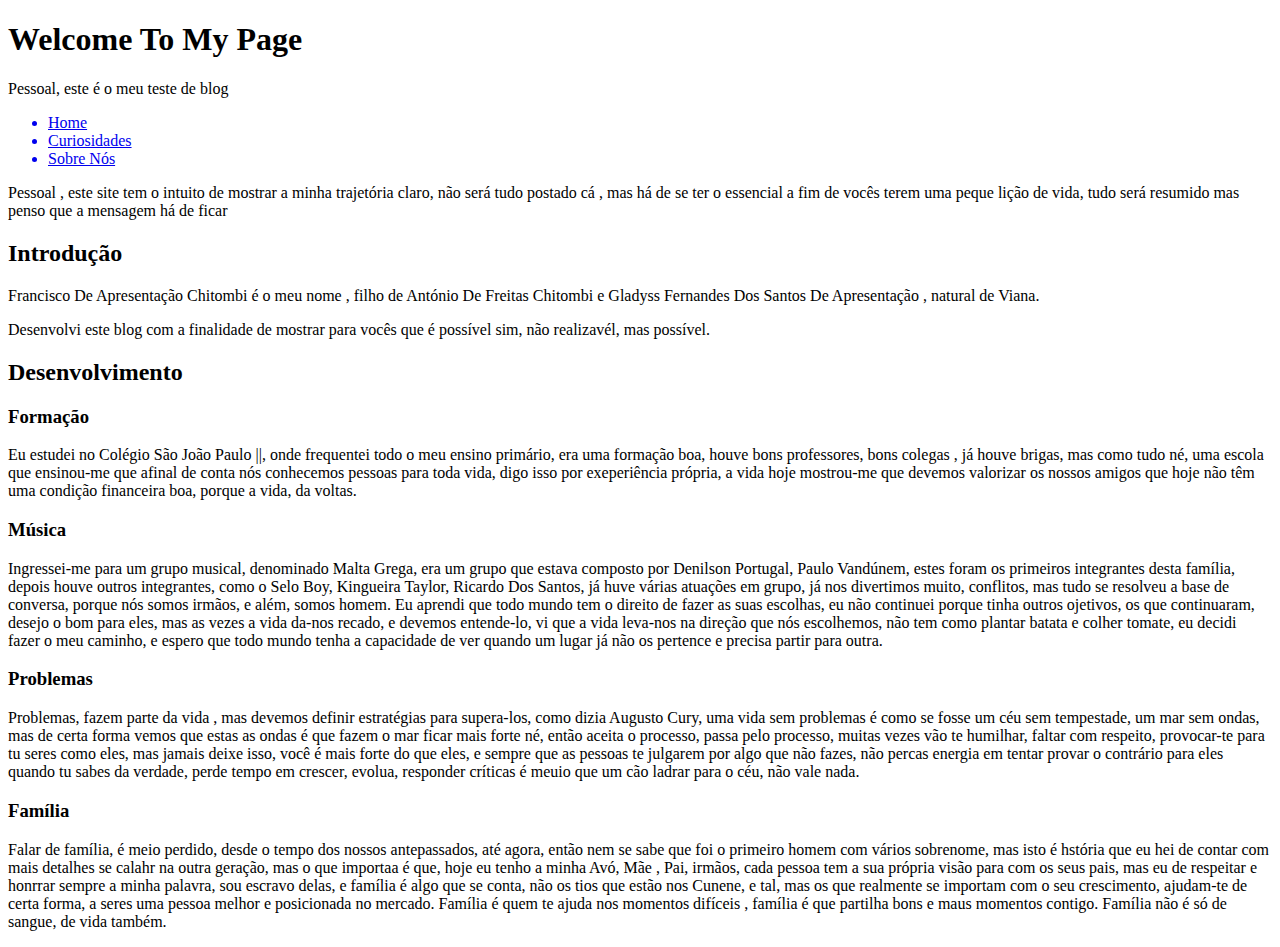
==== minha_002/index.html @ 99037fde "Criando um blog" ====
<!DOCTYPE html>
<html lang="pt-ao">
<head>
    <meta charset="UTF-8">
    <meta name="viewport" content="width=device-width, initial-scale=1.0">
    <title>My Life</title>
</head>
<body>
    <header>
        <h1>Welcome To My Page</h1>
        <p>Pessoal, este é o meu teste de blog</p>
    </header>

    <article>
        <main>
            <nav>
                <a href="#">
                    <ul>
                        <li>Home</li>
                        <li>Curiosidades</li>
                        <li>Sobre Nós</li>
                    </ul>
                </a>
            </nav>

            <p>Pessoal , este site tem o intuito de mostrar a minha trajetória claro, não será tudo postado cá , mas há de se ter o essencial a fim de vocês terem uma peque lição de vida, tudo será resumido mas penso que a mensagem há de ficar</p>

            <h2>Introdução</h2>

            <p>Francisco De Apresentação Chitombi é o meu nome , filho de António De Freitas Chitombi e Gladyss Fernandes Dos Santos De Apresentação , natural de Viana.</p>

            <p>Desenvolvi este blog com a finalidade de mostrar para vocês que é possível sim, não realizavél, mas possível.</p>

            <h2>Desenvolvimento</h2>

            <h3>Formação</h3>

            <p>Eu estudei no Colégio São João Paulo ||, onde frequentei todo o meu ensino primário, era uma formação boa, houve bons professores, bons colegas , já houve brigas, mas como tudo né, uma escola que ensinou-me que afinal de conta nós conhecemos pessoas para toda vida, digo isso por exeperiência própria, a vida hoje mostrou-me que devemos valorizar os nossos amigos que hoje não têm uma condição financeira boa, porque a vida, da voltas. </p>

            <h3>Música</h3>

            <p>Ingressei-me para um grupo musical, denominado Malta Grega, era um grupo que estava composto por Denilson Portugal, Paulo Vandúnem, estes foram os primeiros integrantes desta família, depois houve outros integrantes, como o Selo Boy, Kingueira Taylor, Ricardo Dos Santos, já huve várias atuações em grupo, já nos divertimos muito, conflitos, mas tudo se resolveu a base de conversa, porque nós somos irmãos, e além, somos homem. Eu aprendi que todo mundo tem o direito de fazer as suas escolhas, eu não continuei porque tinha outros ojetivos, os que continuaram, desejo o bom para eles, mas as vezes a vida da-nos recado, e devemos entende-lo, vi que a vida leva-nos na direção que nós escolhemos, não tem como plantar batata e colher tomate, eu decidi fazer o meu caminho, e espero que todo mundo tenha a capacidade de ver quando um lugar já não os pertence e precisa partir para outra.</p>

            <h3>Problemas</h3>


            <p>Problemas, fazem parte da vida , mas devemos definir estratégias para supera-los, como dizia Augusto Cury, uma vida sem problemas é como se fosse um céu sem tempestade, um mar sem ondas, mas de certa forma vemos que estas as ondas é que fazem o mar ficar mais forte né, então aceita o processo, passa pelo processo, muitas vezes vão te humilhar, faltar com respeito, provocar-te para tu seres como eles, mas jamais deixe isso, você é mais forte do que eles, e sempre que as pessoas te julgarem por algo que não fazes, não percas energia em tentar provar o contrário para eles quando tu sabes da verdade, perde tempo em crescer, evolua, responder críticas é meuio que um cão ladrar para o céu, não vale nada.</p>

            <h3>Família</h3>

            <p>Falar de família, é meio perdido, desde o tempo dos nossos antepassados, até agora, então nem se sabe que foi o primeiro homem com vários sobrenome, mas isto é hstória que eu hei de contar com mais detalhes se calahr na outra geração, mas o que importaa é que, hoje eu tenho a minha Avó, Mãe , Pai, irmãos, cada pessoa tem a sua própria visão para com os seus pais, mas eu de respeitar e honrrar sempre a minha palavra, sou escravo delas, e família é algo que se conta, não os tios que estão nos Cunene, e tal, mas os que realmente se importam com o seu crescimento, ajudam-te de certa forma, a seres uma pessoa melhor e posicionada no mercado. Família é quem te ajuda nos momentos difíceis , família é que partilha bons e maus momentos contigo. Família não é só de sangue, de vida também. </p>
        </main>
    </article>
</body>
</html>
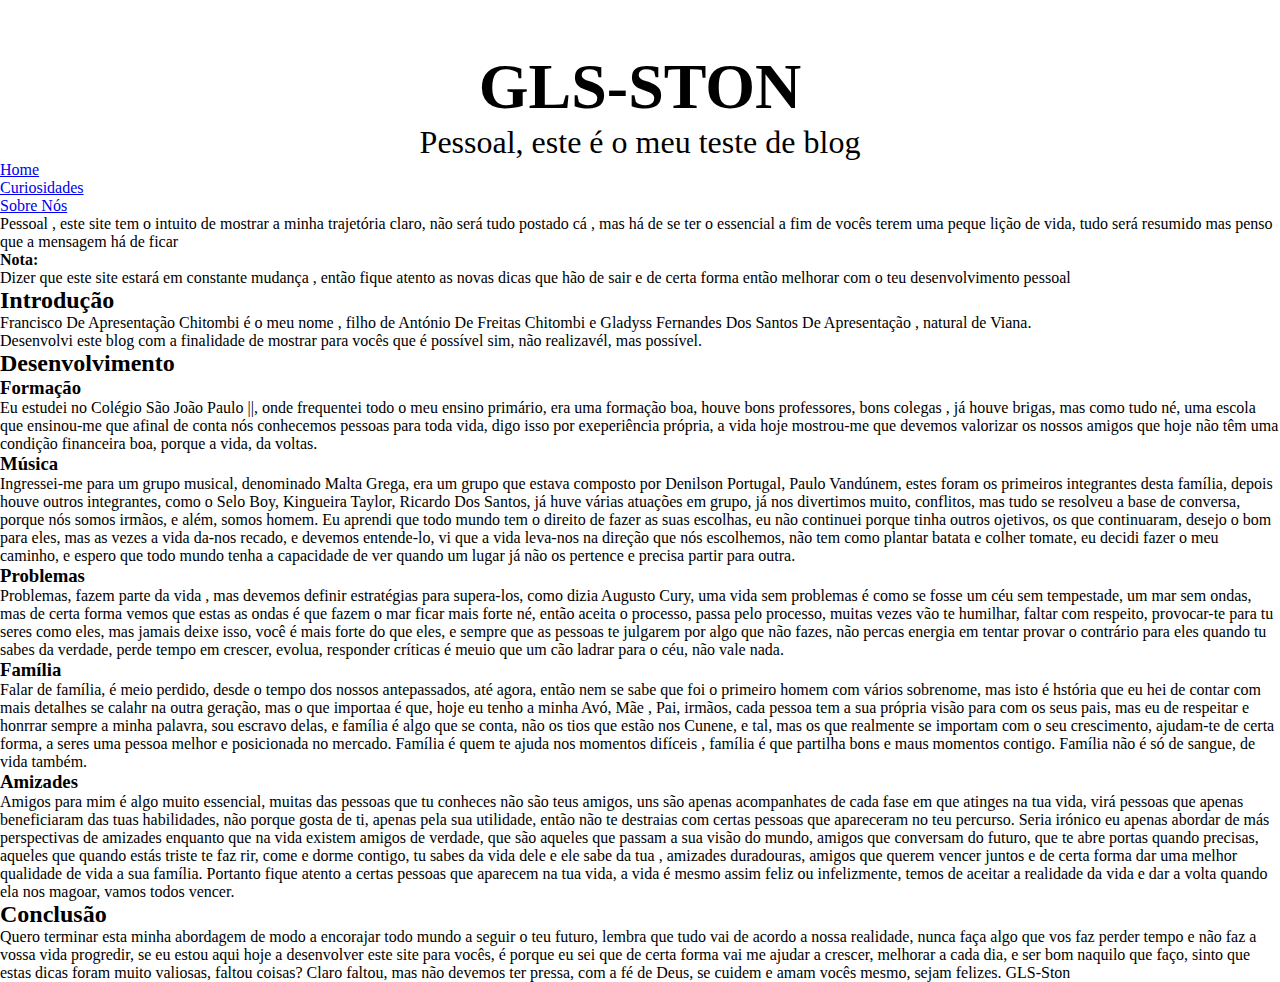
==== commit 103dc843: "Atualização do meu site" ====
--- a/minha_002/index.html
+++ b/minha_002/index.html
@@ -3,11 +3,12 @@
 <head>
     <meta charset="UTF-8">
     <meta name="viewport" content="width=device-width, initial-scale=1.0">
-    <title>My Life</title>
+    <title>GLS-STON</title>
+    <link rel="stylesheet" href="style.css">
 </head>
 <body>
     <header>
-        <h1>Welcome To My Page</h1>
+        <h1>GLS-STON</h1>
         <p>Pessoal, este é o meu teste de blog</p>
     </header>
 
@@ -24,6 +25,10 @@
             </nav>
 
             <p>Pessoal , este site tem o intuito de mostrar a minha trajetória claro, não será tudo postado cá , mas há de se ter o essencial a fim de vocês terem uma peque lição de vida, tudo será resumido mas penso que a mensagem há de ficar</p>
+
+            <h4>Nota:</h4>
+
+            <p>Dizer que este site estará em constante mudança , então fique atento as novas dicas que hão de sair e de certa forma então melhorar com o teu desenvolvimento pessoal</p>
 
             <h2>Introdução</h2>
 
@@ -49,6 +54,14 @@
             <h3>Família</h3>
 
             <p>Falar de família, é meio perdido, desde o tempo dos nossos antepassados, até agora, então nem se sabe que foi o primeiro homem com vários sobrenome, mas isto é hstória que eu hei de contar com mais detalhes se calahr na outra geração, mas o que importaa é que, hoje eu tenho a minha Avó, Mãe , Pai, irmãos, cada pessoa tem a sua própria visão para com os seus pais, mas eu de respeitar e honrrar sempre a minha palavra, sou escravo delas, e família é algo que se conta, não os tios que estão nos Cunene, e tal, mas os que realmente se importam com o seu crescimento, ajudam-te de certa forma, a seres uma pessoa melhor e posicionada no mercado. Família é quem te ajuda nos momentos difíceis , família é que partilha bons e maus momentos contigo. Família não é só de sangue, de vida também. </p>
+
+            <h3>Amizades</h3>
+
+            <p>Amigos para mim é algo muito essencial, muitas das pessoas que tu conheces não são teus amigos, uns são apenas acompanhates de cada fase em que atinges na tua vida, virá pessoas que apenas beneficiaram das tuas habilidades, não porque gosta de ti, apenas pela sua utilidade, então não te destraias com certas pessoas que apareceram no teu percurso. Seria irónico eu apenas abordar de más perspectivas de amizades enquanto que na vida existem amigos de verdade, que são aqueles que passam a sua visão do mundo, amigos que conversam do futuro, que te abre portas quando precisas, aqueles que quando estás triste te faz rir, come e dorme contigo, tu sabes da vida dele e ele sabe da tua , amizades duradouras, amigos que querem vencer juntos e de certa forma dar uma melhor qualidade de vida a sua família. Portanto fique atento a certas pessoas que aparecem na tua vida, a vida é mesmo assim feliz ou infelizmente, temos de aceitar a realidade da vida e dar a volta quando ela nos magoar, vamos todos vencer.</p>
+
+            <h2>Conclusão</h2>
+
+            <p>Quero terminar esta minha abordagem de modo a encorajar todo mundo a seguir o teu futuro, lembra que tudo vai de acordo a nossa realidade, nunca faça algo que vos faz perder tempo e não faz a vossa vida progredir, se eu estou aqui hoje a desenvolver este site para vocês, é porque eu sei que de certa forma vai me ajudar a crescer, melhorar a cada dia, e ser bom naquilo que faço, sinto que estas dicas foram muito valiosas, faltou coisas? Claro faltou, mas não devemos ter pressa, com a fé de Deus, se cuidem e amam vocês mesmo, sejam felizes. GLS-Ston</p>
         </main>
     </article>
 </body>
--- a/minha_002/style.css
+++ b/minha_002/style.css
@@ -0,0 +1,13 @@
+@charset "UTF-8";
+
+
+*{
+    padding: 0px;
+    margin: 0px;
+}
+
+header{
+    text-align: center;
+    padding-top: 50px;
+    font-size: 2em;
+}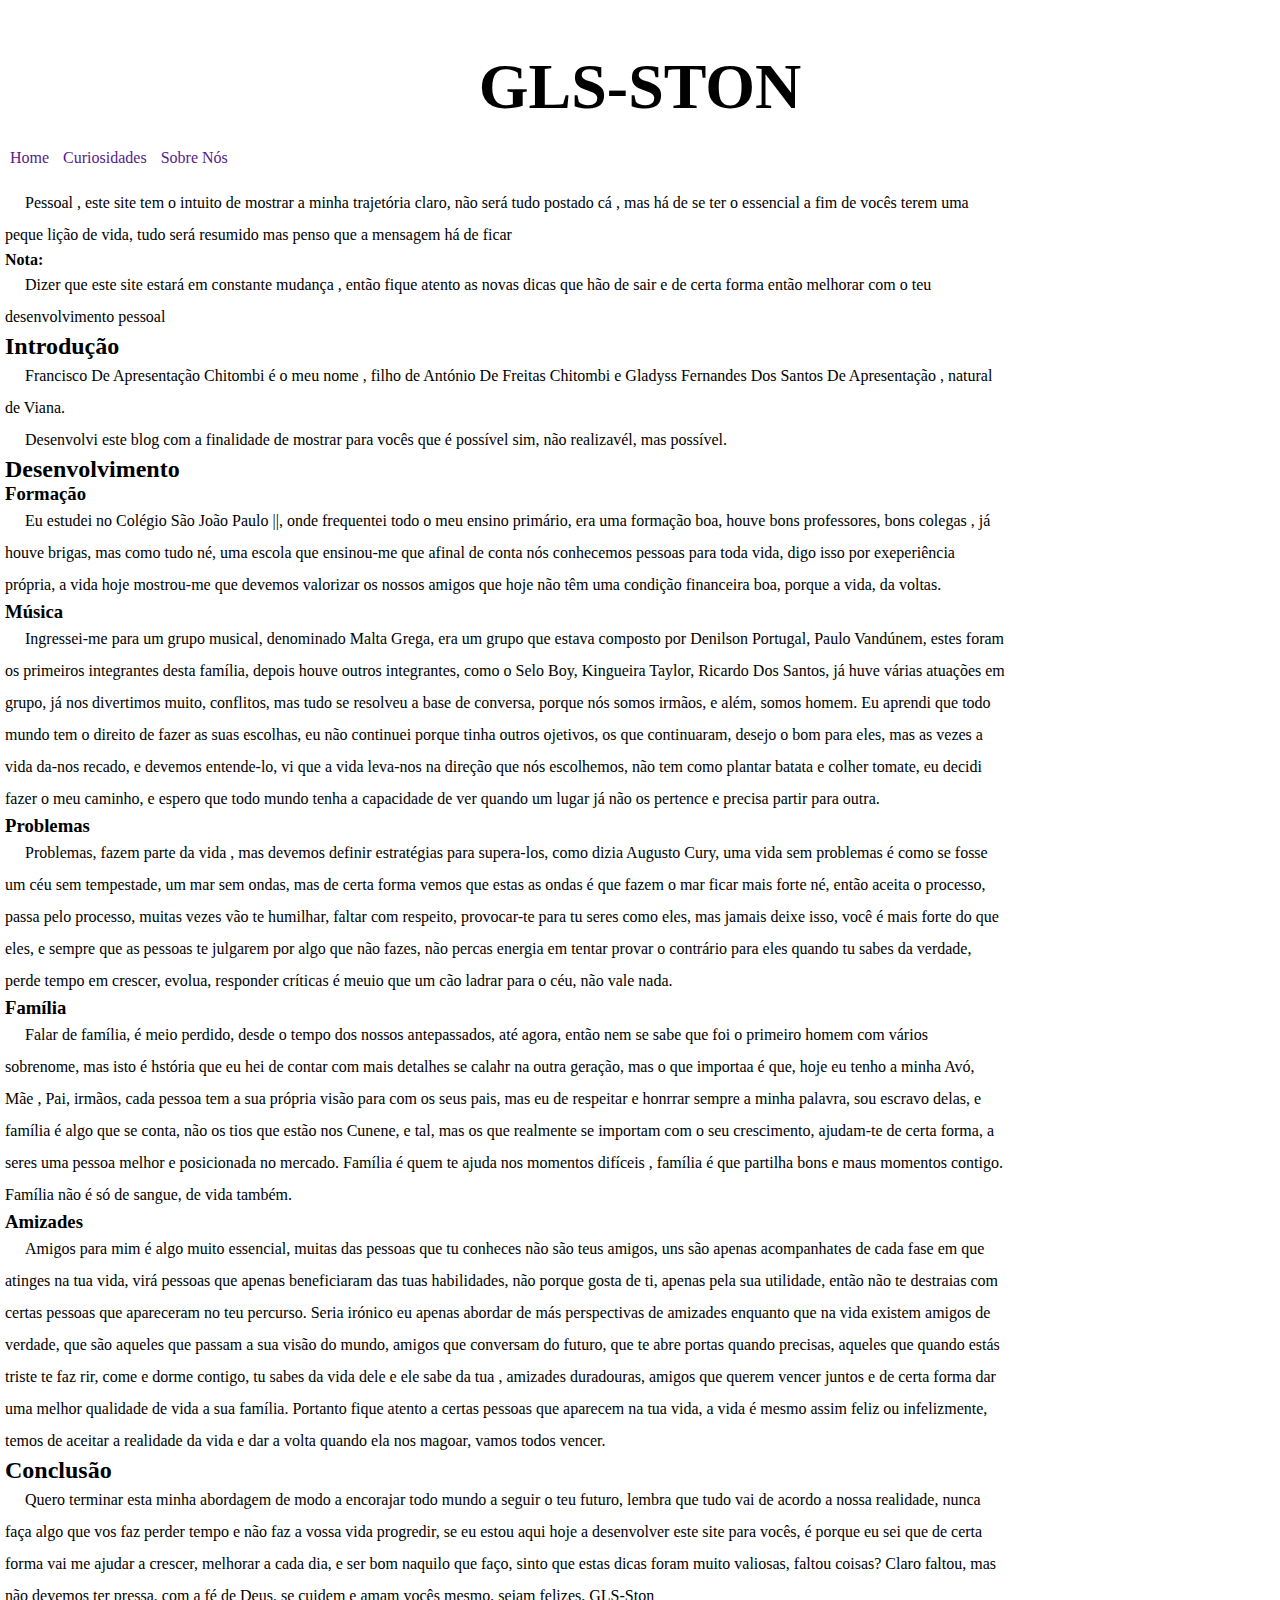
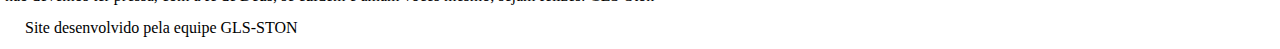
==== commit 6e00a272: "Atualização" ====
--- a/minha_002/index.html
+++ b/minha_002/index.html
@@ -1,68 +1,67 @@
 <!DOCTYPE html>
 <html lang="pt-ao">
 <head>
-    <meta charset="UTF-8">
-    <meta name="viewport" content="width=device-width, initial-scale=1.0">
-    <title>GLS-STON</title>
-    <link rel="stylesheet" href="style.css">
+<meta charset="UTF-8">
+<meta name="viewport" content="width=device-width, initial-scale=1.0">
+<title>GLS-STON</title>
+<link rel="stylesheet" href="style.css">
 </head>
 <body>
-    <header>
-        <h1>GLS-STON</h1>
-        <p>Pessoal, este é o meu teste de blog</p>
-    </header>
+<header>
+<h1>GLS-STON</h1>
+</header>
 
-    <article>
-        <main>
-            <nav>
-                <a href="#">
-                    <ul>
-                        <li>Home</li>
-                        <li>Curiosidades</li>
-                        <li>Sobre Nós</li>
-                    </ul>
-                </a>
-            </nav>
+<article>
+<main>
+<nav>               
+   
+        <a href="">Home</a>
+        <a href="">Curiosidades</a>
+        <a href="">Sobre Nós</a>
+                
+</nav>
 
-            <p>Pessoal , este site tem o intuito de mostrar a minha trajetória claro, não será tudo postado cá , mas há de se ter o essencial a fim de vocês terem uma peque lição de vida, tudo será resumido mas penso que a mensagem há de ficar</p>
+<p>Pessoal , este site tem o intuito de mostrar a minha trajetória claro, não será tudo postado cá , mas há de se ter o essencial a fim de vocês terem uma peque lição de vida, tudo será resumido mas penso que a mensagem há de ficar</p>
 
-            <h4>Nota:</h4>
+<h4>Nota:</h4>
 
-            <p>Dizer que este site estará em constante mudança , então fique atento as novas dicas que hão de sair e de certa forma então melhorar com o teu desenvolvimento pessoal</p>
+<p>Dizer que este site estará em constante mudança , então fique atento as novas dicas que hão de sair e de certa forma então melhorar com o teu desenvolvimento pessoal</p>
 
-            <h2>Introdução</h2>
+<h2>Introdução</h2>
 
-            <p>Francisco De Apresentação Chitombi é o meu nome , filho de António De Freitas Chitombi e Gladyss Fernandes Dos Santos De Apresentação , natural de Viana.</p>
+<p>Francisco De Apresentação Chitombi é o meu nome , filho de António De Freitas Chitombi e Gladyss Fernandes Dos Santos De Apresentação , natural de Viana.</p>
 
-            <p>Desenvolvi este blog com a finalidade de mostrar para vocês que é possível sim, não realizavél, mas possível.</p>
+<p>Desenvolvi este blog com a finalidade de mostrar para vocês que é possível sim, não realizavél, mas possível.</p>
 
-            <h2>Desenvolvimento</h2>
+<h2>Desenvolvimento</h2>
 
-            <h3>Formação</h3>
+<h3>Formação</h3>
 
-            <p>Eu estudei no Colégio São João Paulo ||, onde frequentei todo o meu ensino primário, era uma formação boa, houve bons professores, bons colegas , já houve brigas, mas como tudo né, uma escola que ensinou-me que afinal de conta nós conhecemos pessoas para toda vida, digo isso por exeperiência própria, a vida hoje mostrou-me que devemos valorizar os nossos amigos que hoje não têm uma condição financeira boa, porque a vida, da voltas. </p>
+<p>Eu estudei no Colégio São João Paulo ||, onde frequentei todo o meu ensino primário, era uma formação boa, houve bons professores, bons colegas , já houve brigas, mas como tudo né, uma escola que ensinou-me que afinal de conta nós conhecemos pessoas para toda vida, digo isso por exeperiência própria, a vida hoje mostrou-me que devemos valorizar os nossos amigos que hoje não têm uma condição financeira boa, porque a vida, da voltas. </p>
 
-            <h3>Música</h3>
+<h3>Música</h3>
 
-            <p>Ingressei-me para um grupo musical, denominado Malta Grega, era um grupo que estava composto por Denilson Portugal, Paulo Vandúnem, estes foram os primeiros integrantes desta família, depois houve outros integrantes, como o Selo Boy, Kingueira Taylor, Ricardo Dos Santos, já huve várias atuações em grupo, já nos divertimos muito, conflitos, mas tudo se resolveu a base de conversa, porque nós somos irmãos, e além, somos homem. Eu aprendi que todo mundo tem o direito de fazer as suas escolhas, eu não continuei porque tinha outros ojetivos, os que continuaram, desejo o bom para eles, mas as vezes a vida da-nos recado, e devemos entende-lo, vi que a vida leva-nos na direção que nós escolhemos, não tem como plantar batata e colher tomate, eu decidi fazer o meu caminho, e espero que todo mundo tenha a capacidade de ver quando um lugar já não os pertence e precisa partir para outra.</p>
+<p>Ingressei-me para um grupo musical, denominado Malta Grega, era um grupo que estava composto por Denilson Portugal, Paulo Vandúnem, estes foram os primeiros integrantes desta família, depois houve outros integrantes, como o Selo Boy, Kingueira Taylor, Ricardo Dos Santos, já huve várias atuações em grupo, já nos divertimos muito, conflitos, mas tudo se resolveu a base de conversa, porque nós somos irmãos, e além, somos homem. Eu aprendi que todo mundo tem o direito de fazer as suas escolhas, eu não continuei porque tinha outros ojetivos, os que continuaram, desejo o bom para eles, mas as vezes a vida da-nos recado, e devemos entende-lo, vi que a vida leva-nos na direção que nós escolhemos, não tem como plantar batata e colher tomate, eu decidi fazer o meu caminho, e espero que todo mundo tenha a capacidade de ver quando um lugar já não os pertence e precisa partir para outra.</p>
 
-            <h3>Problemas</h3>
+<h3>Problemas</h3>
 
 
-            <p>Problemas, fazem parte da vida , mas devemos definir estratégias para supera-los, como dizia Augusto Cury, uma vida sem problemas é como se fosse um céu sem tempestade, um mar sem ondas, mas de certa forma vemos que estas as ondas é que fazem o mar ficar mais forte né, então aceita o processo, passa pelo processo, muitas vezes vão te humilhar, faltar com respeito, provocar-te para tu seres como eles, mas jamais deixe isso, você é mais forte do que eles, e sempre que as pessoas te julgarem por algo que não fazes, não percas energia em tentar provar o contrário para eles quando tu sabes da verdade, perde tempo em crescer, evolua, responder críticas é meuio que um cão ladrar para o céu, não vale nada.</p>
+<p>Problemas, fazem parte da vida , mas devemos definir estratégias para supera-los, como dizia Augusto Cury, uma vida sem problemas é como se fosse um céu sem tempestade, um mar sem ondas, mas de certa forma vemos que estas as ondas é que fazem o mar ficar mais forte né, então aceita o processo, passa pelo processo, muitas vezes vão te humilhar, faltar com respeito, provocar-te para tu seres como eles, mas jamais deixe isso, você é mais forte do que eles, e sempre que as pessoas te julgarem por algo que não fazes, não percas energia em tentar provar o contrário para eles quando tu sabes da verdade, perde tempo em crescer, evolua, responder críticas é meuio que um cão ladrar para o céu, não vale nada.</p>
 
-            <h3>Família</h3>
+<h3>Família</h3>
 
-            <p>Falar de família, é meio perdido, desde o tempo dos nossos antepassados, até agora, então nem se sabe que foi o primeiro homem com vários sobrenome, mas isto é hstória que eu hei de contar com mais detalhes se calahr na outra geração, mas o que importaa é que, hoje eu tenho a minha Avó, Mãe , Pai, irmãos, cada pessoa tem a sua própria visão para com os seus pais, mas eu de respeitar e honrrar sempre a minha palavra, sou escravo delas, e família é algo que se conta, não os tios que estão nos Cunene, e tal, mas os que realmente se importam com o seu crescimento, ajudam-te de certa forma, a seres uma pessoa melhor e posicionada no mercado. Família é quem te ajuda nos momentos difíceis , família é que partilha bons e maus momentos contigo. Família não é só de sangue, de vida também. </p>
+<p>Falar de família, é meio perdido, desde o tempo dos nossos antepassados, até agora, então nem se sabe que foi o primeiro homem com vários sobrenome, mas isto é hstória que eu hei de contar com mais detalhes se calahr na outra geração, mas o que importaa é que, hoje eu tenho a minha Avó, Mãe , Pai, irmãos, cada pessoa tem a sua própria visão para com os seus pais, mas eu de respeitar e honrrar sempre a minha palavra, sou escravo delas, e família é algo que se conta, não os tios que estão nos Cunene, e tal, mas os que realmente se importam com o seu crescimento, ajudam-te de certa forma, a seres uma pessoa melhor e posicionada no mercado. Família é quem te ajuda nos momentos difíceis , família é que partilha bons e maus momentos contigo. Família não é só de sangue, de vida também. </p>
 
-            <h3>Amizades</h3>
+<h3>Amizades</h3>
 
-            <p>Amigos para mim é algo muito essencial, muitas das pessoas que tu conheces não são teus amigos, uns são apenas acompanhates de cada fase em que atinges na tua vida, virá pessoas que apenas beneficiaram das tuas habilidades, não porque gosta de ti, apenas pela sua utilidade, então não te destraias com certas pessoas que apareceram no teu percurso. Seria irónico eu apenas abordar de más perspectivas de amizades enquanto que na vida existem amigos de verdade, que são aqueles que passam a sua visão do mundo, amigos que conversam do futuro, que te abre portas quando precisas, aqueles que quando estás triste te faz rir, come e dorme contigo, tu sabes da vida dele e ele sabe da tua , amizades duradouras, amigos que querem vencer juntos e de certa forma dar uma melhor qualidade de vida a sua família. Portanto fique atento a certas pessoas que aparecem na tua vida, a vida é mesmo assim feliz ou infelizmente, temos de aceitar a realidade da vida e dar a volta quando ela nos magoar, vamos todos vencer.</p>
+<p>Amigos para mim é algo muito essencial, muitas das pessoas que tu conheces não são teus amigos, uns são apenas acompanhates de cada fase em que atinges na tua vida, virá pessoas que apenas beneficiaram das tuas habilidades, não porque gosta de ti, apenas pela sua utilidade, então não te destraias com certas pessoas que apareceram no teu percurso. Seria irónico eu apenas abordar de más perspectivas de amizades enquanto que na vida existem amigos de verdade, que são aqueles que passam a sua visão do mundo, amigos que conversam do futuro, que te abre portas quando precisas, aqueles que quando estás triste te faz rir, come e dorme contigo, tu sabes da vida dele e ele sabe da tua , amizades duradouras, amigos que querem vencer juntos e de certa forma dar uma melhor qualidade de vida a sua família. Portanto fique atento a certas pessoas que aparecem na tua vida, a vida é mesmo assim feliz ou infelizmente, temos de aceitar a realidade da vida e dar a volta quando ela nos magoar, vamos todos vencer.</p>
 
-            <h2>Conclusão</h2>
+<h2>Conclusão</h2>
 
-            <p>Quero terminar esta minha abordagem de modo a encorajar todo mundo a seguir o teu futuro, lembra que tudo vai de acordo a nossa realidade, nunca faça algo que vos faz perder tempo e não faz a vossa vida progredir, se eu estou aqui hoje a desenvolver este site para vocês, é porque eu sei que de certa forma vai me ajudar a crescer, melhorar a cada dia, e ser bom naquilo que faço, sinto que estas dicas foram muito valiosas, faltou coisas? Claro faltou, mas não devemos ter pressa, com a fé de Deus, se cuidem e amam vocês mesmo, sejam felizes. GLS-Ston</p>
-        </main>
-    </article>
+<p>Quero terminar esta minha abordagem de modo a encorajar todo mundo a seguir o teu futuro, lembra que tudo vai de acordo a nossa realidade, nunca faça algo que vos faz perder tempo e não faz a vossa vida progredir, se eu estou aqui hoje a desenvolver este site para vocês, é porque eu sei que de certa forma vai me ajudar a crescer, melhorar a cada dia, e ser bom naquilo que faço, sinto que estas dicas foram muito valiosas, faltou coisas? Claro faltou, mas não devemos ter pressa, com a fé de Deus, se cuidem e amam vocês mesmo, sejam felizes. GLS-Ston</p>
+
+<footer><p>Site desenvolvido pela equipe GLS-STON</p></footer>
+</main>
+</article>
 </body>
 </html>--- a/minha_002/style.css
+++ b/minha_002/style.css
@@ -6,8 +6,36 @@
     margin: 0px;
 }
 
+
 header{
     text-align: center;
     padding-top: 50px;
     font-size: 2em;
-}+}
+
+header > h1{
+    padding-bottom: 20px;
+    
+}
+
+nav{
+    padding-bottom: 20px;
+}
+
+main{
+    margin: 5px;
+    min-width: 300px;
+    max-width: 1000px;
+}
+
+main p{
+    line-height: 2em;
+    text-indent: 20px;
+    
+}
+
+a {
+    margin-right: 30px;
+    margin: 5px;
+    text-decoration: none;
+}
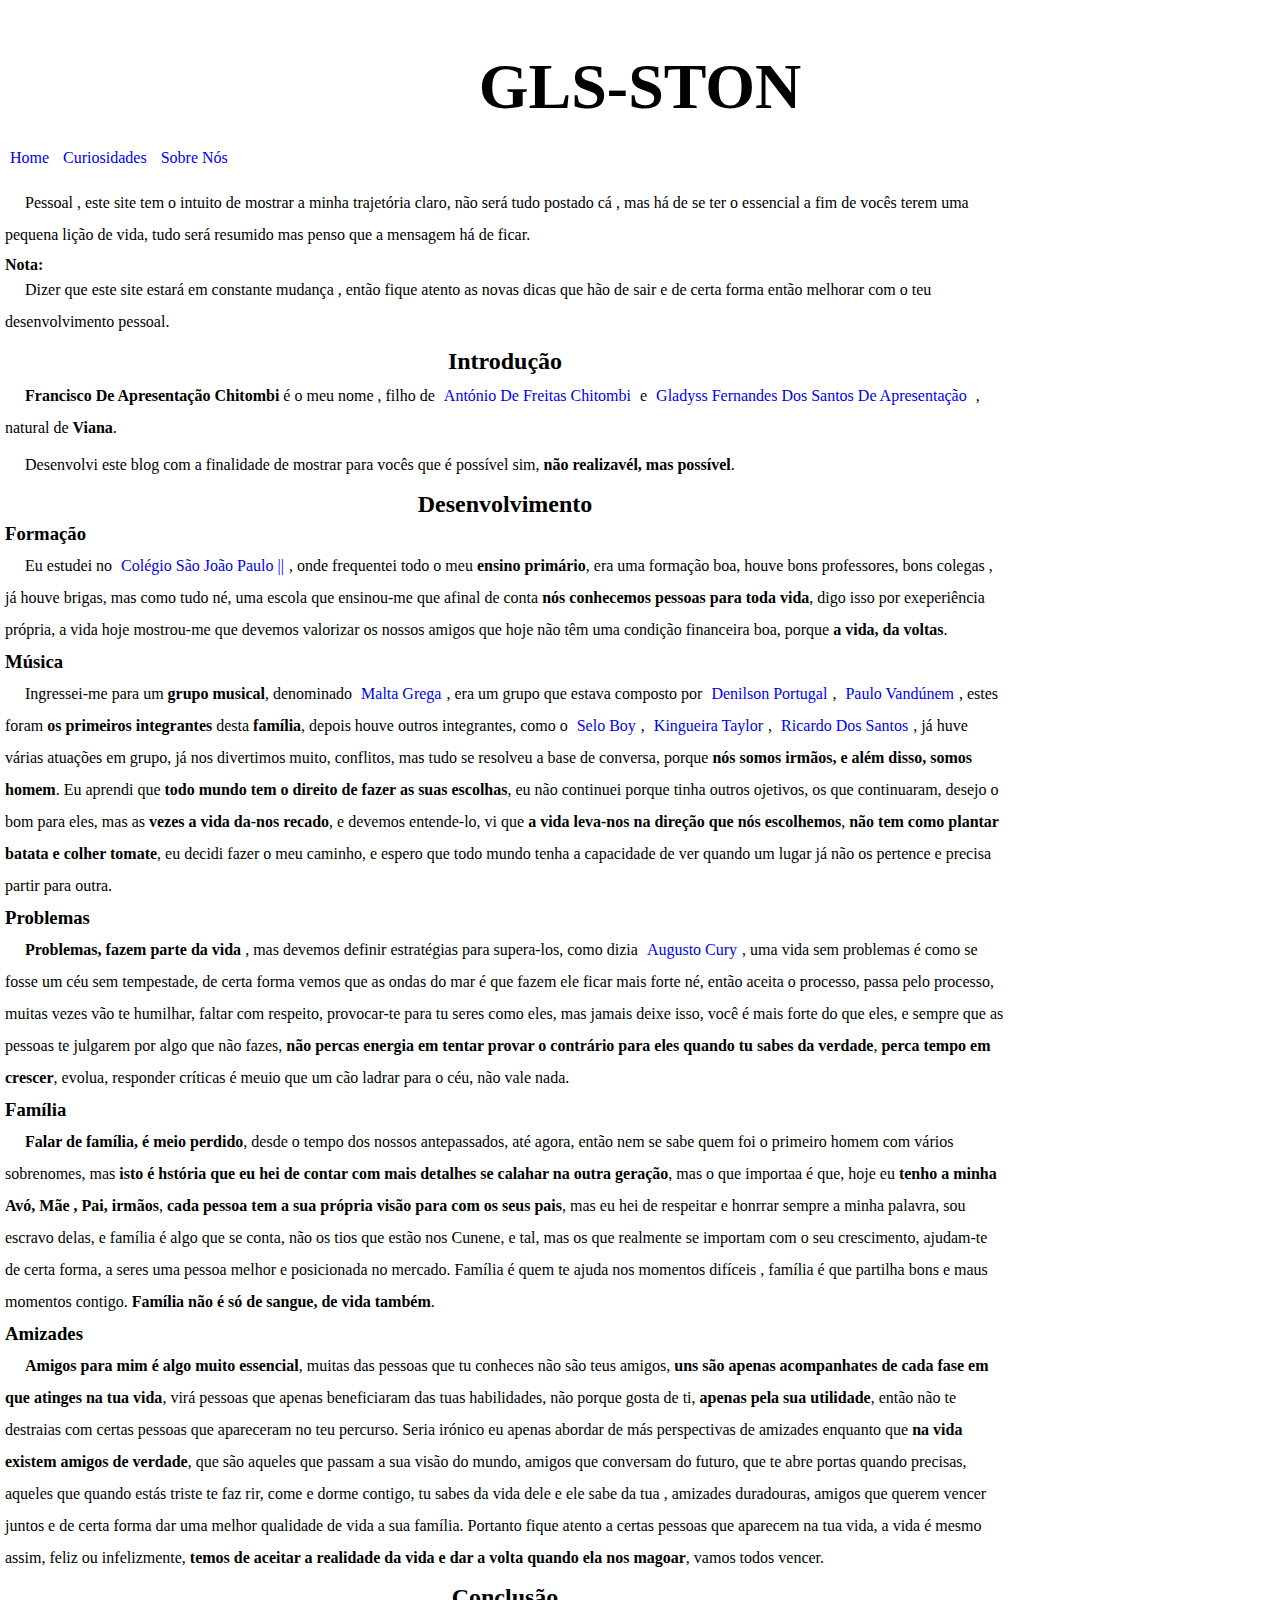
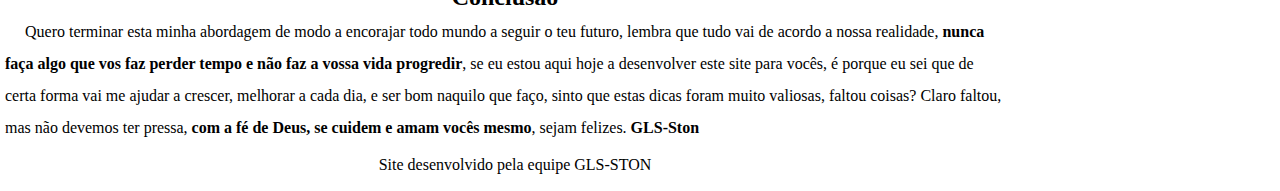
==== commit 7876129d: "Atualizei o meu site" ====
--- a/minha_002/index.html
+++ b/minha_002/index.html
@@ -15,50 +15,50 @@
 <main>
 <nav>               
    
-        <a href="">Home</a>
-        <a href="">Curiosidades</a>
-        <a href="">Sobre Nós</a>
+        <a href="#">Home</a>
+        <a href="#">Curiosidades</a>
+        <a href="#">Sobre Nós</a>
                 
 </nav>
 
-<p>Pessoal , este site tem o intuito de mostrar a minha trajetória claro, não será tudo postado cá , mas há de se ter o essencial a fim de vocês terem uma peque lição de vida, tudo será resumido mas penso que a mensagem há de ficar</p>
+<p>Pessoal , este site tem o intuito de mostrar a minha trajetória claro, não será tudo postado cá , mas há de se ter o essencial a fim de vocês terem uma pequena lição de vida, tudo será resumido mas penso que a mensagem há de ficar.</p>
 
 <h4>Nota:</h4>
 
-<p>Dizer que este site estará em constante mudança , então fique atento as novas dicas que hão de sair e de certa forma então melhorar com o teu desenvolvimento pessoal</p>
+<p>Dizer que este site estará em constante mudança , então fique atento as novas dicas que hão de sair e de certa forma então melhorar com o teu desenvolvimento pessoal.</p>
 
 <h2>Introdução</h2>
 
-<p>Francisco De Apresentação Chitombi é o meu nome , filho de António De Freitas Chitombi e Gladyss Fernandes Dos Santos De Apresentação , natural de Viana.</p>
+<p><strong>Francisco De Apresentação Chitombi</strong> é o meu nome , filho de <a href="#">António De Freitas Chitombi</a> e <a href="#">Gladyss Fernandes Dos Santos De Apresentação</a> , natural de <strong>Viana</strong>.</p>
 
-<p>Desenvolvi este blog com a finalidade de mostrar para vocês que é possível sim, não realizavél, mas possível.</p>
+<p>Desenvolvi este blog com a finalidade de mostrar para vocês que é possível sim, <strong>não realizavél, mas possível</strong>.</p>
 
 <h2>Desenvolvimento</h2>
 
 <h3>Formação</h3>
 
-<p>Eu estudei no Colégio São João Paulo ||, onde frequentei todo o meu ensino primário, era uma formação boa, houve bons professores, bons colegas , já houve brigas, mas como tudo né, uma escola que ensinou-me que afinal de conta nós conhecemos pessoas para toda vida, digo isso por exeperiência própria, a vida hoje mostrou-me que devemos valorizar os nossos amigos que hoje não têm uma condição financeira boa, porque a vida, da voltas. </p>
+<p>Eu estudei no <a href="#">Colégio São João Paulo ||</a>, onde frequentei todo o meu <strong>ensino primário</strong>, era uma formação boa, houve bons professores, bons colegas , já houve brigas, mas como tudo né, uma escola que ensinou-me que afinal de conta <strong>nós conhecemos pessoas para toda vida</strong>, digo isso por exeperiência própria, a vida hoje mostrou-me que devemos valorizar os nossos amigos que hoje não têm uma condição financeira boa, porque <strong>a vida, da voltas</strong>. </p>
 
 <h3>Música</h3>
 
-<p>Ingressei-me para um grupo musical, denominado Malta Grega, era um grupo que estava composto por Denilson Portugal, Paulo Vandúnem, estes foram os primeiros integrantes desta família, depois houve outros integrantes, como o Selo Boy, Kingueira Taylor, Ricardo Dos Santos, já huve várias atuações em grupo, já nos divertimos muito, conflitos, mas tudo se resolveu a base de conversa, porque nós somos irmãos, e além, somos homem. Eu aprendi que todo mundo tem o direito de fazer as suas escolhas, eu não continuei porque tinha outros ojetivos, os que continuaram, desejo o bom para eles, mas as vezes a vida da-nos recado, e devemos entende-lo, vi que a vida leva-nos na direção que nós escolhemos, não tem como plantar batata e colher tomate, eu decidi fazer o meu caminho, e espero que todo mundo tenha a capacidade de ver quando um lugar já não os pertence e precisa partir para outra.</p>
+<p>Ingressei-me para um <strong>grupo musical</strong>, denominado <a href="#">Malta Grega</a>, era um grupo que estava composto por <a href="#">Denilson Portugal</a>, <a href="#">Paulo Vandúnem</a>, estes foram <strong>os primeiros integrantes</strong> desta <strong>família</strong>, depois houve outros integrantes, como o <a href="#">Selo Boy</a>, <a href="#">Kingueira Taylor</a>, <a href="#">Ricardo Dos Santos</a>, já huve várias atuações em grupo, já nos divertimos muito, conflitos, mas tudo se resolveu a base de conversa, porque <strong>nós somos irmãos, e além disso, somos homem</strong>. Eu aprendi que <strong>todo mundo tem o direito de fazer as suas escolhas</strong>, eu não continuei porque tinha outros ojetivos, os que continuaram, desejo o bom para eles, mas as <strong>vezes a vida da-nos recado</strong>, e devemos entende-lo, vi que <strong>a vida leva-nos na direção que nós escolhemos</strong>, <strong>não tem como plantar batata e colher tomate</strong>, eu decidi fazer o meu caminho, e espero que todo mundo tenha a capacidade de ver quando um lugar já não os pertence e precisa partir para outra.</p>
 
 <h3>Problemas</h3>
 
 
-<p>Problemas, fazem parte da vida , mas devemos definir estratégias para supera-los, como dizia Augusto Cury, uma vida sem problemas é como se fosse um céu sem tempestade, um mar sem ondas, mas de certa forma vemos que estas as ondas é que fazem o mar ficar mais forte né, então aceita o processo, passa pelo processo, muitas vezes vão te humilhar, faltar com respeito, provocar-te para tu seres como eles, mas jamais deixe isso, você é mais forte do que eles, e sempre que as pessoas te julgarem por algo que não fazes, não percas energia em tentar provar o contrário para eles quando tu sabes da verdade, perde tempo em crescer, evolua, responder críticas é meuio que um cão ladrar para o céu, não vale nada.</p>
+<p><strong>Problemas, fazem parte da vida</strong> , mas devemos definir estratégias para supera-los, como dizia <a href="#">Augusto Cury</a>, uma vida sem problemas é como se fosse um céu sem tempestade, de certa forma vemos que as ondas do mar é que fazem ele ficar mais forte né, então aceita o processo, passa pelo processo, muitas vezes vão te humilhar, faltar com respeito, provocar-te para tu seres como eles, mas jamais deixe isso, você é mais forte do que eles, e sempre que as pessoas te julgarem por algo que não fazes, <strong>não percas energia em tentar provar o contrário para eles quando tu sabes da verdade</strong>, <strong>perca tempo em crescer</strong>, evolua, responder críticas é meuio que um cão ladrar para o céu, não vale nada.</p>
 
 <h3>Família</h3>
 
-<p>Falar de família, é meio perdido, desde o tempo dos nossos antepassados, até agora, então nem se sabe que foi o primeiro homem com vários sobrenome, mas isto é hstória que eu hei de contar com mais detalhes se calahr na outra geração, mas o que importaa é que, hoje eu tenho a minha Avó, Mãe , Pai, irmãos, cada pessoa tem a sua própria visão para com os seus pais, mas eu de respeitar e honrrar sempre a minha palavra, sou escravo delas, e família é algo que se conta, não os tios que estão nos Cunene, e tal, mas os que realmente se importam com o seu crescimento, ajudam-te de certa forma, a seres uma pessoa melhor e posicionada no mercado. Família é quem te ajuda nos momentos difíceis , família é que partilha bons e maus momentos contigo. Família não é só de sangue, de vida também. </p>
+<p><strong>Falar de família, é meio perdido</strong>, desde o tempo dos nossos antepassados, até agora, então nem se sabe quem foi o primeiro homem com vários sobrenomes, mas <strong>isto é hstória que eu hei de contar com mais detalhes se calahar na outra geração</strong>, mas o que importaa é que, hoje eu <strong>tenho a minha Avó, Mãe , Pai, irmãos</strong>, <strong>cada pessoa tem a sua própria visão para com os seus pais</strong>, mas eu hei de respeitar e honrrar sempre a minha palavra, sou escravo delas, e família é algo que se conta, não os tios que estão nos Cunene, e tal, mas os que realmente se importam com o seu crescimento, ajudam-te de certa forma, a seres uma pessoa melhor e posicionada no mercado. Família é quem te ajuda nos momentos difíceis , família é que partilha bons e maus momentos contigo. <strong>Família não é só de sangue, de vida também</strong>. </p>
 
 <h3>Amizades</h3>
 
-<p>Amigos para mim é algo muito essencial, muitas das pessoas que tu conheces não são teus amigos, uns são apenas acompanhates de cada fase em que atinges na tua vida, virá pessoas que apenas beneficiaram das tuas habilidades, não porque gosta de ti, apenas pela sua utilidade, então não te destraias com certas pessoas que apareceram no teu percurso. Seria irónico eu apenas abordar de más perspectivas de amizades enquanto que na vida existem amigos de verdade, que são aqueles que passam a sua visão do mundo, amigos que conversam do futuro, que te abre portas quando precisas, aqueles que quando estás triste te faz rir, come e dorme contigo, tu sabes da vida dele e ele sabe da tua , amizades duradouras, amigos que querem vencer juntos e de certa forma dar uma melhor qualidade de vida a sua família. Portanto fique atento a certas pessoas que aparecem na tua vida, a vida é mesmo assim feliz ou infelizmente, temos de aceitar a realidade da vida e dar a volta quando ela nos magoar, vamos todos vencer.</p>
+<p><strong>Amigos para mim é algo muito essencial</strong>, muitas das pessoas que tu conheces não são teus amigos, <strong>uns são apenas acompanhates de cada fase em que atinges na tua vida</strong>, virá pessoas que apenas beneficiaram das tuas habilidades, não porque gosta de ti, <strong>apenas pela sua utilidade</strong>, então não te destraias com certas pessoas que apareceram no teu percurso. Seria irónico eu apenas abordar de más perspectivas de amizades enquanto que <strong>na vida existem amigos de verdade</strong>, que são aqueles que passam a sua visão do mundo, amigos que conversam do futuro, que te abre portas quando precisas, aqueles que quando estás triste te faz rir, come e dorme contigo, tu sabes da vida dele e ele sabe da tua , amizades duradouras, amigos que querem vencer juntos e de certa forma dar uma melhor qualidade de vida a sua família. Portanto fique atento a certas pessoas que aparecem na tua vida, a vida é mesmo assim, feliz ou infelizmente, <strong>temos de aceitar a realidade da vida e dar a volta quando ela nos magoar</strong>, vamos todos vencer.</p>
 
 <h2>Conclusão</h2>
 
-<p>Quero terminar esta minha abordagem de modo a encorajar todo mundo a seguir o teu futuro, lembra que tudo vai de acordo a nossa realidade, nunca faça algo que vos faz perder tempo e não faz a vossa vida progredir, se eu estou aqui hoje a desenvolver este site para vocês, é porque eu sei que de certa forma vai me ajudar a crescer, melhorar a cada dia, e ser bom naquilo que faço, sinto que estas dicas foram muito valiosas, faltou coisas? Claro faltou, mas não devemos ter pressa, com a fé de Deus, se cuidem e amam vocês mesmo, sejam felizes. GLS-Ston</p>
+<p>Quero terminar esta minha abordagem de modo a encorajar todo mundo a seguir o teu futuro, lembra que tudo vai de acordo a nossa realidade, <strong>nunca faça algo que vos faz perder tempo e não faz a vossa vida progredir</strong>, se eu estou aqui hoje a desenvolver este site para vocês, é porque eu sei que de certa forma vai me ajudar a crescer, melhorar a cada dia, e ser bom naquilo que faço, sinto que estas dicas foram muito valiosas, faltou coisas? Claro faltou, mas não devemos ter pressa, <strong>com a fé de Deus, se cuidem e amam vocês mesmo</strong>, sejam felizes. <strong>GLS-Ston</strong></p>
 
 <footer><p>Site desenvolvido pela equipe GLS-STON</p></footer>
 </main>
--- a/minha_002/style.css
+++ b/minha_002/style.css
@@ -14,8 +14,20 @@
 }
 
 header > h1{
-    padding-bottom: 20px;
-    
+    padding-bottom: 20px; 
+}
+
+h2{
+   text-align: center;
+   padding: 5px;
+}
+
+h3{
+    padding-bottom: 5px;
+}
+
+p{
+    padding-bottom: 5px;
 }
 
 nav{
@@ -34,8 +46,15 @@
     
 }
 
+
+
 a {
     margin-right: 30px;
     margin: 5px;
     text-decoration: none;
 }
+
+footer{
+    text-align: center;
+    
+}
